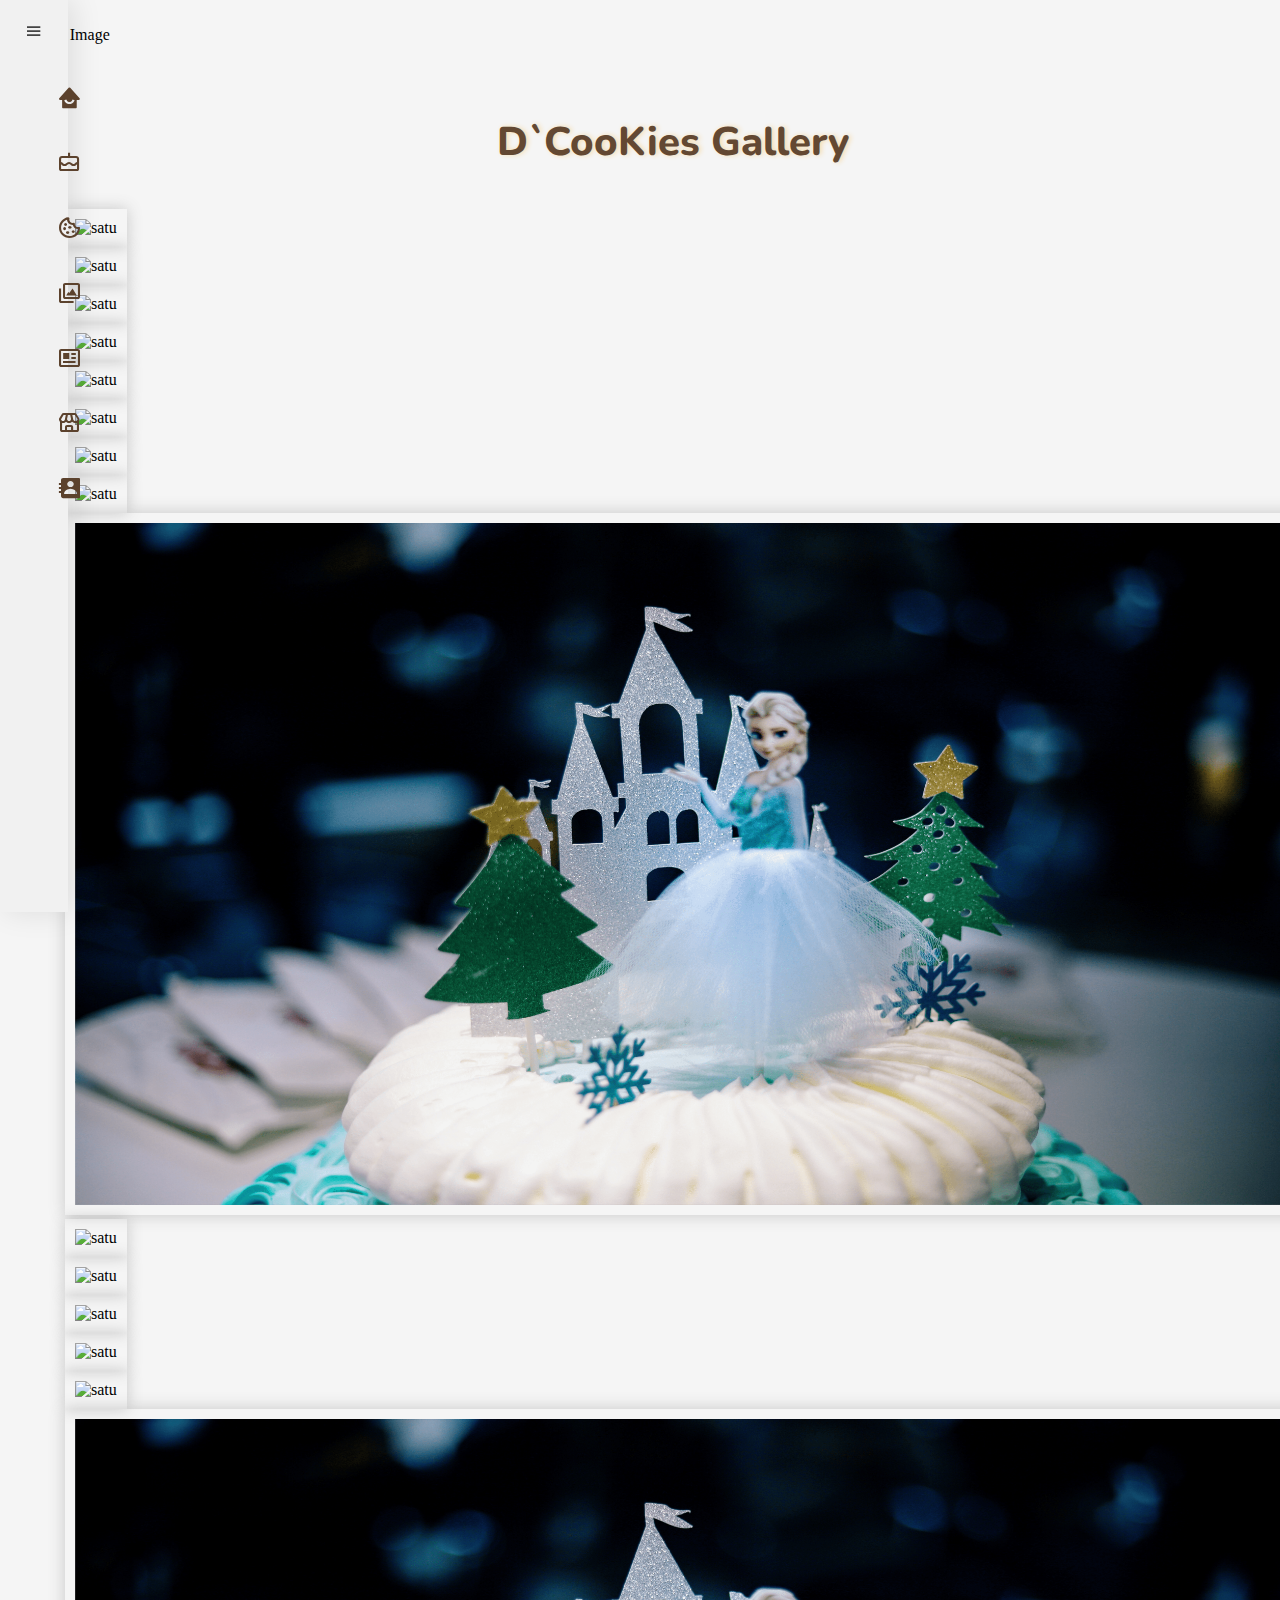
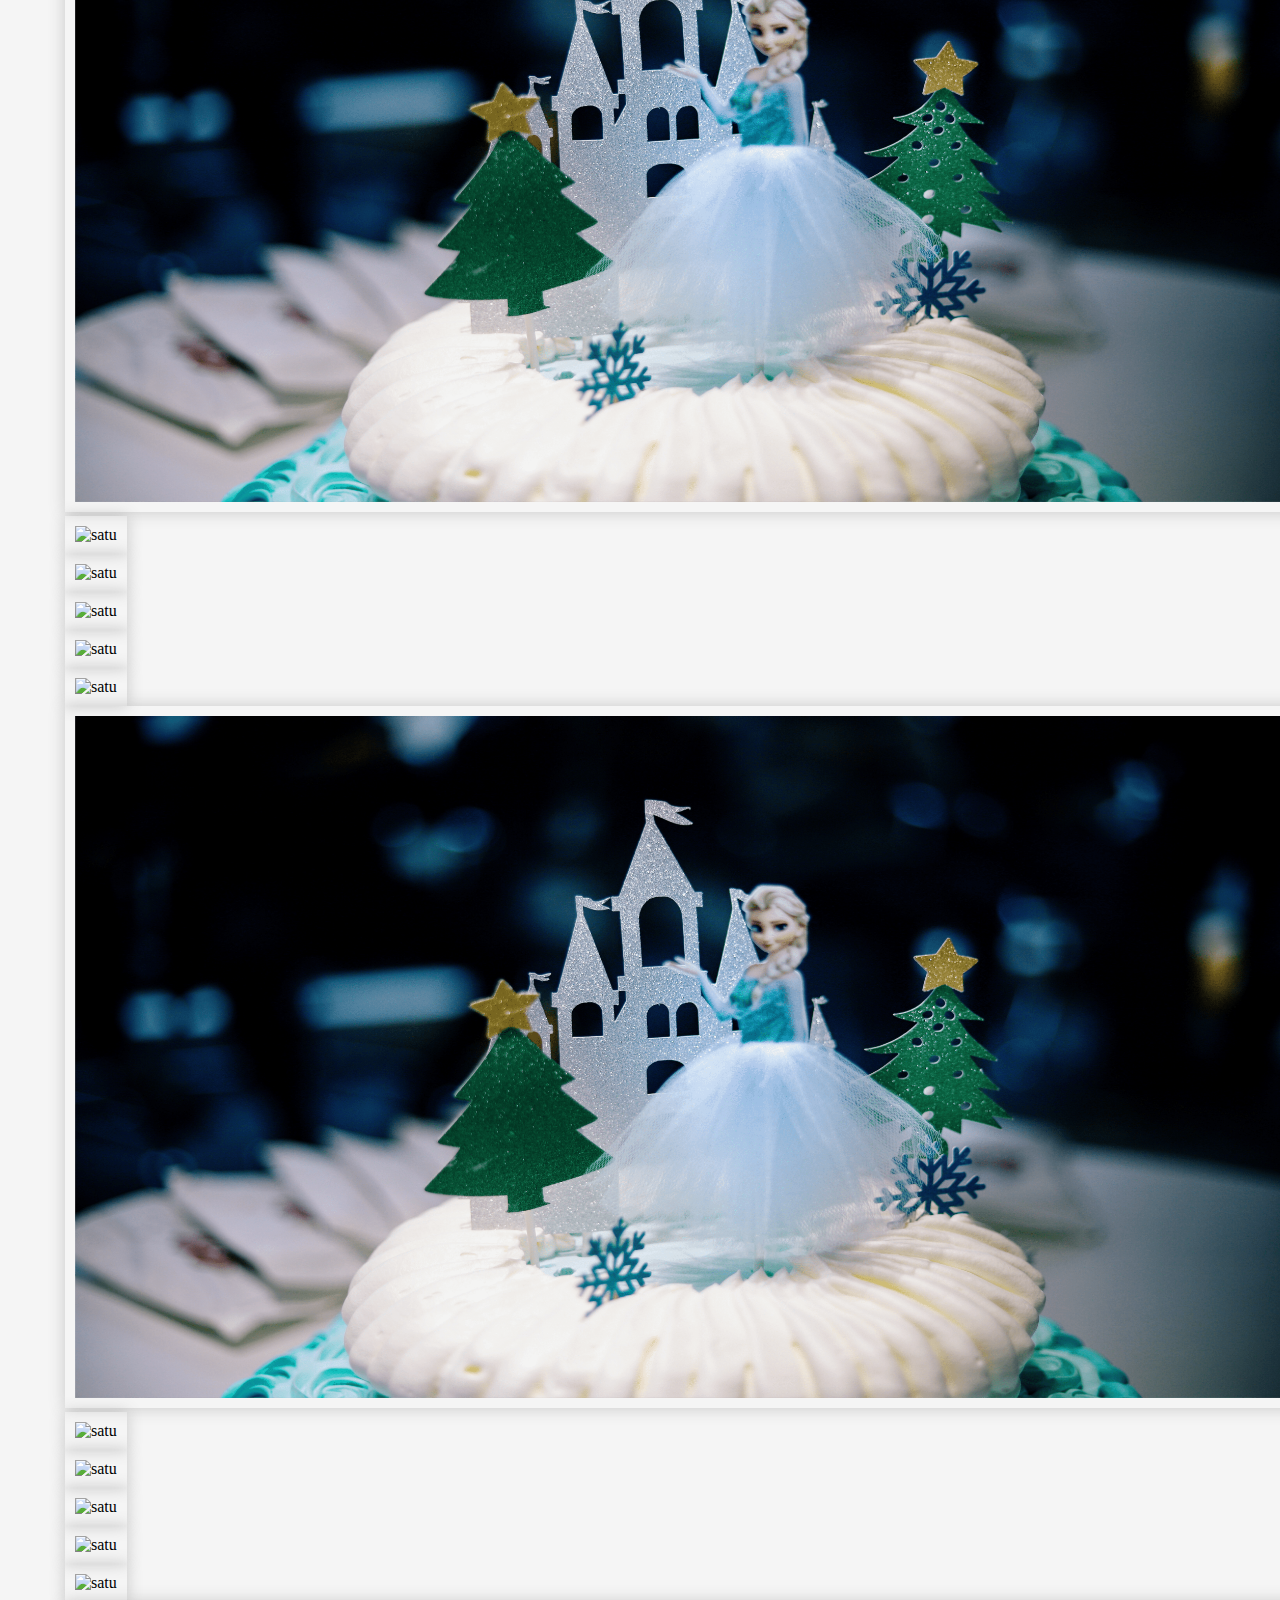
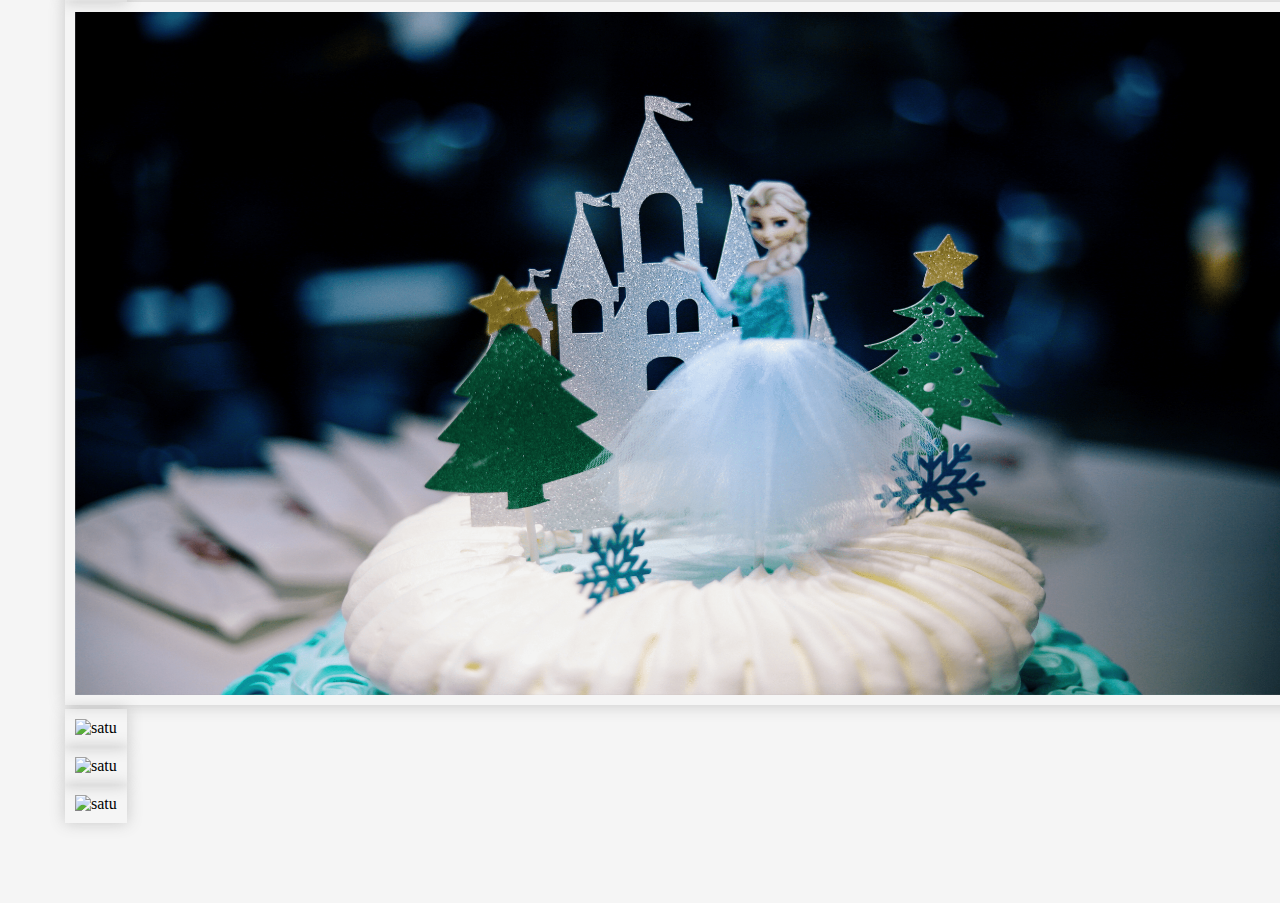
==== page/gallery.html @ 0aa6cbda "Add files via upload" ====
<!DOCTYPE html>
<html lang="en">
  <head>
    <!-- Required meta tags -->
    <meta charset="utf-8" />
    <meta name="viewport" content="width=device-width, initial-scale=1" />

    <link href="https://unpkg.com/boxicons@2.0.9/css/boxicons.min.css" rel="stylesheet" />
    <link href="https://cdn.jsdelivr.net/npm/bootstrap@5.0.2/dist/css/bootstrap.min.css" rel="stylesheet" integrity="sha384-EVSTQN3/azprG1Anm3QDgpJLIm9Nao0Yz1ztcQTwFspd3yD65VohhpuuCOmLASjC" crossorigin="anonymous" />
    <link rel="stylesheet" href="../style.css" />
    <!-- fonts -->
    <link rel="preconnect" href="https://fonts.googleapis.com" />
    <link rel="preconnect" href="https://fonts.gstatic.com" crossorigin />
    <link href="https://fonts.googleapis.com/css2?family=Nunito:wght@300;400;600;700;800;900&display=swap" rel="stylesheet" />
    <link rel="preconnect" href="https://fonts.googleapis.com" />
    <link rel="preconnect" href="https://fonts.gstatic.com" crossorigin />
    <link href="https://fonts.googleapis.com/css2?family=Ephesis&display=swap" rel="stylesheet" />

    <title>D`CooKies Gallery</title>
  </head>
  <body>
    <!-- navbar side -->
    <div class="sidebar">
      <div class="logo_content">
        <div class="logo">
          <div class="logo_name">D`C<span>oo</span>Kies</div>
        </div>
        <i class="bx bx-menu bx-flashing" id="btn"></i>
      </div>

      <ul class="nav">
        <li>
          <a href="/index.html">
            <i class="bx bxs-home-smile"></i>
            <span class="link_name">Home</span>
          </a>
          <span class="tooltip">Home</span>
        </li>
        <li>
          <a href="/index.html#cake">
            <i class="bx bx-cake"></i>
            <span class="link_name">Cake</span>
          </a>
          <span class="tooltip">Cake</span>
        </li>
        <li>
          <a href="/index.html#cookies">
            <i class="bx bx-cookie"></i>
            <span class="link_name">CooKies</span>
          </a>
          <span class="tooltip">CooKies</span>
        </li>

        <li>
          <a href="#">
            <i class="bx bx-images"></i>
            <span class="link_name">Gallery</span>
          </a>
          <span class="tooltip">Gallery</span>
        </li>
        <li>
          <a href="/blogs/blogs.html">
            <i class="bx bx-news"></i>
            <span class="link_name">Blogs</span>
          </a>
          <span class="tooltip">Blogs</span>
        </li>
        <li>
          <a href="/index.html#about">
            <i class="bx bx-store"></i>
            <span class="link_name">About</span>
          </a>
          <span class="tooltip">About</span>
        </li>
        <li>
          <a href="/index.html#contact">
            <i class="bx bxs-contact"></i>
            <span class="link_name">Contact</span>
          </a>
          <span class="tooltip">Contact</span>
        </li>
      </ul>
      <div class="profile">
        <img src="../img/gambar.png" class="img-thumbnail-circle" alt="profile" />
        <p>D'CooKies Manager</p>
      </div>
      <div class="sosial_media">
        <a href="#"><i class="bx bxl-facebook bx-tada"></i></a>
        <a href="#"><i class="bx bxl-instagram-alt bx-spin"></i></a>
        <a href="#"><i class="bx bxl-twitter bx-tada"></i></a>
      </div>
    </div>
    <!-- akhir navside -->

    <div class="home_content">
      <section class="portfolio min-vh-10" id="portfolio">
        <div class="container gallery">
          <h1>D`CooKies Gallery</h1>
          <div class="row">
            <div class="col">
              <h2></h2>
            </div>
          </div>
          <div class="row gy-4 row-cols-2 row-cols-sm-4 row-cols-lg-4">
            <div class="col">
              <img src="../img/1.png" alt="satu" class="portfolio-item" data-aos="fade-up" data-aos-duration="3000" />
            </div>
            <div class="col">
              <img src="../img/2.png" alt="satu" class="portfolio-item" data-aos="fade-up" data-aos-duration="3000" />
            </div>
            <div class="col">
              <img src="../img/3.png" alt="satu" class="portfolio-item" data-aos="fade-up" data-aos-duration="3000" />
            </div>
            <div class="col">
              <img src="../img/4.png" alt="satu" class="portfolio-item" data-aos="fade-up" data-aos-duration="3000" />
            </div>
            <div class="col">
              <img src="../img/5.png" alt="satu" class="portfolio-item" data-aos="fade-up" data-aos-duration="3000" />
            </div>
            <div class="col">
              <img src="../img/11.png" alt="satu" class="portfolio-item" data-aos="fade-up" data-aos-duration="3000" />
            </div>
            <div class="col">
              <img src="../img/7.png" alt="satu" class="portfolio-item" data-aos="fade-up" data-aos-duration="3000" />
            </div>
            <div class="col">
              <img src="../img/8.png" alt="satu" class="portfolio-item" data-aos="fade-up" data-aos-duration="3000" />
            </div>
            <div class="col">
              <img src="../img/9.png" alt="satu" class="portfolio-item" data-aos="fade-up" data-aos-duration="3000" />
            </div>
            <div class="col">
              <img src="../img/10.png" alt="satu" class="portfolio-item" data-aos="fade-up" data-aos-duration="3000" />
            </div>
            <div class="col">
              <img src="../img/2.png" alt="satu" class="portfolio-item" data-aos="fade-up" data-aos-duration="3000" />
            </div>
            <div class="col">
              <img src="../img/13.png" alt="satu" class="portfolio-item" data-aos="fade-up" data-aos-duration="3000" />
            </div>
            <div class="col">
              <img src="../img/7.png" alt="satu" class="portfolio-item" data-aos="fade-up" data-aos-duration="3000" />
            </div>
            <div class="col">
              <img src="../img/8.png" alt="satu" class="portfolio-item" data-aos="fade-up" data-aos-duration="3000" />
            </div>
            <div class="col">
              <img src="../img/9.png" alt="satu" class="portfolio-item" data-aos="fade-up" data-aos-duration="3000" />
            </div>
            <div class="col">
              <img src="../img/10.png" alt="satu" class="portfolio-item" data-aos="fade-up" data-aos-duration="3000" />
            </div>
            <div class="col">
              <img src="../img/2.png" alt="satu" class="portfolio-item" data-aos="fade-up" data-aos-duration="3000" />
            </div>
            <div class="col">
              <img src="../img/13.png" alt="satu" class="portfolio-item" data-aos="fade-up" data-aos-duration="3000" />
            </div>
            <div class="col">
              <img src="../img/7.png" alt="satu" class="portfolio-item" data-aos="fade-up" data-aos-duration="3000" />
            </div>
            <div class="col">
              <img src="../img/8.png" alt="satu" class="portfolio-item" data-aos="fade-up" data-aos-duration="3000" />
            </div>
            <div class="col">
              <img src="../img/9.png" alt="satu" class="portfolio-item" data-aos="fade-up" data-aos-duration="3000" />
            </div>
            <div class="col">
              <img src="../img/10.png" alt="satu" class="portfolio-item" data-aos="fade-up" data-aos-duration="3000" />
            </div>
            <div class="col">
              <img src="../img/2.png" alt="satu" class="portfolio-item" data-aos="fade-up" data-aos-duration="3000" />
            </div>
            <div class="col">
              <img src="../img/13.png" alt="satu" class="portfolio-item" data-aos="fade-up" data-aos-duration="3000" />
            </div>
            <div class="col">
              <img src="../img/7.png" alt="satu" class="portfolio-item" data-aos="fade-up" data-aos-duration="3000" />
            </div>
            <div class="col">
              <img src="../img/8.png" alt="satu" class="portfolio-item" data-aos="fade-up" data-aos-duration="3000" />
            </div>
            <div class="col">
              <img src="../img/9.png" alt="satu" class="portfolio-item" data-aos="fade-up" data-aos-duration="3000" />
            </div>
            <div class="col">
              <img src="../img/10.png" alt="satu" class="portfolio-item" data-aos="fade-up" data-aos-duration="3000" />
            </div>
            <div class="col">
              <img src="../img/2.png" alt="satu" class="portfolio-item" data-aos="fade-up" data-aos-duration="3000" />
            </div>
            <div class="col">
              <img src="../img/13.png" alt="satu" class="portfolio-item" data-aos="fade-up" data-aos-duration="3000" />
            </div>
          </div>
        </div>
      </section>
      <!-- Akhir Portfolio -->
    </div>

    <!-- Portfolio modal-popup -->
    <div class="modal fade" id="gallery-popup" tabindex="-1" aria-labelledby="exampleModalLabel" aria-hidden="true">
      <div class="modal-dialog modal-dialog-centered modal-lg">
        <div class="modal-content">
          <div class="modal-header">
            <!-- <h5 class="modal-title" id="exampleModalLabel">Modal title</h5> -->
            <button type="button" class="btn-close" data-bs-dismiss="modal" aria-label="Close"></button>
          </div>
          <div class="modal-body">
            <img src="img/1.png" class="modal-img" alt="Modal Image" />
          </div>
        </div>
      </div>
    </div>
    <!-- Akhir modal-popup -->

    <!-- script navside -->
    <script>
      let btn = document.querySelector('#btn');
      let sidebar = document.querySelector('.sidebar');
      let srcBtn = document.querySelector('.bx-search-alt');

      btn.onclick = function () {
        sidebar.classList.toggle('active');
      };
      srcBtn.onclick = function () {
        sidebar.classList.toggle('active');
      };
    </script>

    <script type="text/javascript">
      document.addEventListener('click', function (e) {
        if (e.target.classList.contains('portfolio-item')) {
          const src = e.target.getAttribute('src');
          document.querySelector('.modal-img').src = src;
          const myModal = new bootstrap.Modal(document.getElementById('gallery-popup'));
          myModal.show();
        }
      });
    </script>
    <script>
      function openTab(tabName) {
        var i, x;
        x = document.getElementsByClassName('containerTab');
        for (i = 0; i < x.length; i++) {
          x[i].style.display = 'none';
        }
        document.getElementById(tabName).style.display = 'block';
      }
    </script>

    <script src="../jquery-3.6.0.min.js"></script>
    <script src="../script.js"></script>
    <!-- End Script navside -->
    <!-- Option 1: Bootstrap Bundle with Popper -->
    <script src="https://cdn.jsdelivr.net/npm/bootstrap@5.1.1/dist/js/bootstrap.bundle.min.js" integrity="sha384-/bQdsTh/da6pkI1MST/rWKFNjaCP5gBSY4sEBT38Q/9RBh9AH40zEOg7Hlq2THRZ" crossorigin="anonymous"></script>
    <!-- slideshow -->
  </body>
</html>
---- style.css ----
body {
  background-color: rgb(245, 245, 245);
}

.sidebar {
  position: fixed;
  top: 0;
  left: 0;
  width: 60px;
  background: rgb(241, 241, 241);
  padding: 6px 4px;
  height: 100%;
  box-shadow: 5px 0 30px rgba(0, 0, 0, 0.1);
  transition: all 0.6s ease;
  z-index: 99;
}
.sidebar.active {
  width: 250px;
  transition: all 0.6s ease;
}

.sidebar .logo_content .logo {
  display: flex;
  color: #f6e8b1;
  text-shadow: tan 1px 0 3px;
  height: 50px;
  width: 100%;
  font-size: 30px;
  margin-left: 0;
  align-items: center;
  pointer-events: none;
  opacity: 0;
}
.sidebar.active .logo_content .logo {
  opacity: 1;
  transition: all 1s ease;
}
.sidebar .logo_content .logo .logo_name {
  font-size: 29px;
  font-weight: 800;
  margin: 0;
  transition: all 2s ease;
}
.sidebar .logo_name {
  padding-left: 25px;
  transition: all 2s ease;
}
.logo_name span {
  color: #634832;
}

.sidebar #btn {
  position: absolute;
  color: rgb(68, 68, 68);
  left: 50%;
  top: 6px;
  font-size: 20px;
  height: 50px;
  width: 50px;
  text-align: center;
  line-height: 50px;
  transform: translate(-50%);
  cursor: pointer;
}
#btn:hover {
  color: #634832;
}
.sidebar.active #btn {
  left: 87%;
}

.sidebar i {
  height: 50px;
  min-width: 50px;
  border-radius: 12px;
  line-height: 53px;
  text-align: center;
  font-size: 25px;
}

.sidebar ul li {
  position: relative;
  height: 50px;
  width: 100%;
  margin: 0;
  list-style: none;
  line-height: 5px;
  margin-top: 15px;
}
.sidebar ul li a {
  color: #5c422d;
  display: flex;
  text-decoration: none;
  align-items: center;
  border-radius: 10px;
  font-size: 14px;
  white-space: nowrap;
  font-family: 'Nunito', sans-serif;
  text-align: center;
}
.sidebar ul li a:hover {
  color: #f6e8b1;
  background: #5c422d;
}

.sidebar .link_name {
  opacity: 0;
  pointer-events: none;
  transition: all 0.3s ease;
}
.sidebar.active .link_name {
  opacity: 1;
  pointer-events: auto;
  transition: all 1s ease;
}
.sidebar ul li .tooltip {
  position: absolute;
  font-family: 'Nunito', sans-serif;
  font-weight: bold;
  left: 131px;
  top: 0;
  transform: translate(-46%, -50%);
  border-radius: 10px;
  height: 35px;
  width: 162px;
  background: #f6edcf;
  line-height: 35px;
  text-align: center;
  font-size: 13px;
  display: block;
  color: rgb(58, 58, 58);
  box-shadow: 0 5px 10px rgba(0, 0, 0, 0.2);
  pointer-events: none;
  opacity: 0;
  transition: all 0.8s ease;
  text-shadow: 0px 0px 15px rgba(82, 82, 82, 0.144);
}
.sidebar.active ul li .tooltip {
  display: none;
  transition: all 0.8s ease;
}
.sidebar ul li:hover .tooltip {
  opacity: 1;
  top: 50%;
}
.home_content {
  position: absolute;
  height: 100%;
  width: calc(100% = 100%);
  left: 65px;
  transition: all 0.2s ease;
}

.sidebar.active ~ .home_content {
  left: 300px;
  opacity: 0;
  transition: all 0.3s ease;
}

.sosial_media i {
  align-items: center;
  opacity: 0;
  font-size: 30px;
  margin-left: 15px;
  margin-top: 10px;
}
.sidebar.active .sosial_media i {
  opacity: 1;
  transition: all 3s ease;
}
.sosial_media .bxl-instagram-alt {
  color: rgb(240, 25, 107);
}
.sosial_media .bxl-twitter {
  color: rgb(56, 195, 250);
}

.sidebar.active .profile {
  opacity: 1;
  transition: all 4s ease;
}
.profile {
  opacity: 0;
}

.profile img {
  width: 100px;
  height: 100px;
  margin-top: 20px;

  opacity: 0.9;
  position: relative;
  border: none;
  outline: none;
  border-radius: 50%;
  margin-left: 57px;
}
.profile p {
  font-size: 12px;
  font-family: 'Nunito', sans-serif;
  font-weight: bold;
  color: #959595;
  margin-left: 28px;
  margin-top: 25px;
  letter-spacing: 0.9mm;
}
/* akhir navside */
.page-info {
  text-align: center;
  margin: 15px;
}

.birth img {
  border: #f1bc59 3px solid;
  box-sizing: border-box;
  border-style: inset;
}
.weding img {
  border: #f1bc59 3px solid;
  box-sizing: border-box;
  border-style: inset;
}
.pg {
  margin-top: 10px;
  font-size: 14px;
}
.ig {
  margin-top: 20px;
  font-size: 14px;
}
.po {
  margin-top: 10px;
  font-size: 14px;
}
.page-info img {
  border: #f1bc59 2px solid;
  border-style: inset;
}

.images {
  background-image: url(img/2.png);
  width: 100%;
  height: 400px;
  background-size: cover;
  clip-path: inset(0 0 80px 0);
}

.text {
  background-color: #f6e8b1;
  color: black;
  font-size: 10vw;
  font-weight: bold;
  margin: 0 auto;
  padding: 3px;
  width: 50%;
  position: relative;
  text-align: center;

  top: 50%;
  left: 30%;
  transform: translate(-50%, -50%);
  mix-blend-mode: overlay;
  border-radius: 10px;
}

/* home content */

.container_judul {
  background-color: #f5efd6;
  position: fixed;
  width: 100%;
  height: 58px;
  mix-blend-mode: multiply;
}

.images h1 {
  font-size: 25px;
  font-weight: 800;
  color: #634832;
  text-shadow: rgb(245, 220, 174) 2px 0 5px;
  padding: 5px;
  text-align: center;
}

/* portfolio */
.portfolio img {
  transition: 0.5s ease-in-out;
}
.portfolio img:hover {
  filter: brightness(80%);
}

.portfolio {
  padding: 80px 0;
}
img {
  max-width: 100%;
}
.portfolio img {
  background-color: wh;
  padding: 10px;
  width: 100%;
  box-shadow: 0px 0px 15px rgba(92, 92, 92, 0.3);
  cursor: pointer;
}
#gallery-popup .modal-img {
  width: 100%;
}
.gallery h1 {
  text-align: center;
  font-family: 'Nunito', sans-serif;
  font-weight: 800;
  font-size: 30px;
  color: #634832;
  text-shadow: rgb(245, 220, 174) 2px 0 5px;
  margin-bottom: 40px;
}
/* akhir portfolio */

.isi {
  font-family: 'Nunito', sans-serif;
  padding: 5px;
  color: #c5a832;
  font-size: 14px;
  margin-top: 10px;
}
.isi h3 {
  margin-top: 20px;
  font-size: 20px;
  font-weight: 800;
  color: #634832;
  text-shadow: rgb(245, 220, 174) 2px 0 5px;
  padding: 5px;
}

.sub {
  margin-top: 50px;
  font-size: 30px;
  font-weight: 800;
  color: #634832;
  text-shadow: rgb(245, 220, 174) 2px 0 5px;
  padding: 5px;
}
.sub2 {
  font-family: 'Nunito', sans-serif;
  padding: 5px;
  color: #e6cb60;
  font-size: 14px;
}

.col p {
  text-align: justify;
  font-family: 'Nunito', sans-serifs;
  font-size: 14px;
  color: #835f43;
  line-height: 25px;
}

.paralax {
  background-image: url(img/cookies.png);
  background-repeat: no-repeat;
  background-attachment: fixed;
  background-position: center;
  background-size: contain;
  height: 150px;
  opacity: 0.6;
  align-items: center;
}
.conten p {
  text-align: justify;
  margin: 15px;
}
.conten h1 {
  text-align: center;
  font-family: 'Nunito', sans-serif;
  font-weight: 800;
  font-size: 30px;
  color: #634832;
  text-shadow: rgb(245, 220, 174) 2px 0 5px;
}
.button1 {
  border: #ffffff 3px solid;
  color: #5a2d0b;
  padding: 10px 20px;
  text-align: center;
  text-decoration: none;
  display: inline-block;
  margin: 4px 2px;
  cursor: pointer;
  border-radius: 16px;

  font-family: 'Nunito', sans-serif;
  transform: translate(113%);
  margin-top: 50px;
  font-weight: 800;
  font-size: 12px;
  box-shadow: rgba(71, 71, 71, 0.315) 1px 1px 8px;
  margin-bottom: 50px;
}
.button1:hover {
  background-color: rgb(247, 229, 181);
}

.about h1 {
  margin-top: 20px;
  font-size: 30px;
  font-weight: 800;
  color: #634832;
  text-shadow: rgb(245, 220, 174) 2px 0 5px;
  padding: 5px;
  text-align: center;
  font-family: 'Nunito', sans-serif;
}
.about p {
  text-align: justify;
  font-size: 14px;
  text-align: justify;
  font-family: 'Nunito', sans-serifs;

  color: #835f43;
  line-height: 25px;
}
#map iframe {
  width: 90%;
  height: 250px;
  align-items: center;
  margin-top: 20px;
  box-shadow: rgba(71, 71, 71, 0.315) 1px 1px 8px;
}
.contact {
  margin-top: 180px;
  text-align: center;
  padding: 5px;
}
.contact h1 {
  font-size: 30px;
  font-weight: 800;
  color: #634832;
  text-shadow: rgb(245, 220, 174) 2px 0 5px;
  padding: 5px;
  text-align: center;
  font-family: 'Nunito', sans-serif;
}
address {
  margin-top: 50px;
}
.contact i {
  font-size: 25px;
  margin-bottom: 10px;
}
.contact2 i {
  color: #494949;
}

/* Style inputs with type="text", select elements and textareas */
input[type='text'],
select,
textarea {
  width: 100%; /* Full width */
  padding: 12px; /* Some padding */
  border: 0px solid #ccc; /* Gray border */
  border-radius: 3px; /* Rounded borders */
  box-sizing: border-box; /* Make sure that padding and width stays in place */
  margin-top: 6px; /* Add a top margin */
  margin-bottom: 16px; /* Bottom margin */
  resize: vertical; /* Allow the user to vertically resize the textarea (not horizontally) */
  box-shadow: rgba(71, 71, 71, 0.315) 1px 1px 8px;
}

/* Style the submit button with a specific background color etc */
input[type='submit'] {
  border: #ffffff 3px solid;
  color: #5a2d0b;
  padding: 10px 20px;
  background-color: #ebebeb;
  margin: 4px 2px;
  cursor: pointer;
  border-radius: 16px;

  font-family: 'Nunito', sans-serif;

  font-weight: 800;
  font-size: 14px;
  box-shadow: rgba(71, 71, 71, 0.315) 1px 1px 8px;
  margin-bottom: 50px;
  cursor: pointer;
}

/* When moving the mouse over the submit button, add a darker green color */
input[type='submit']:hover {
  background-color: rgb(247, 229, 181);
}

/* Add a background color and some padding around the form */
.contact-form {
  border-radius: 2px;
  padding: 50px;
  background-image: url(img/Camden\ Wave\ Wallpaper\ Cream\,\ Gold.jpg);
  background-size: cover;
}
.contact h1 {
  font-size: 30px;
  font-weight: 800;
  color: #634832;
  text-shadow: rgb(245, 220, 174) 2px 0 5px;
  padding: 5px;
  text-align: center;
  font-family: 'Nunito', sans-serif;
}

.button {
  text-align: center;
  margin-top: 20px;
}
.footer {
  text-align: center;
  width: 100%;
  height: 30px;
  background-color: #5a4432;
  color: whitesmoke;
  font-family: 'Nunito', sans-serif;
  padding: 3px;
  font-size: 14px;
}
.sub-footer {
  width: 100%;
  background-color: #f5f5f5;
  text-align: center;
  font-size: 14px;
  color: #c5a832;
  padding: 25px;
  font-family: 'Nunito', sans-serif;
}
.sub-footer a {
  text-decoration: none;
  color: #c5a832;
  font-family: 'Nunito', sans-serif;
  font-size: 12px;
}
.sub-footer a:hover {
  color: #692c04e1;
}
/* scrollTop */
#myBtn {
  display: none;
  position: fixed;
  bottom: 10px;
  float: right;
  right: 2px;
  z-index: 99;
  border: none;
  outline: none;

  color: #5a4432;
  cursor: pointer;
  padding: 10px;
  border-radius: 5px;
  font-size: 18px;
}
#myBtn:hover {
  color: #5a2d0b;
}

/* Dekstop Version */
@media (min-width: 992px) {
  .gallery h1 {
    font-size: 40px;
  }
  .contact h1 {
    font-size: 40px;
    font-weight: 800;
    color: #634832;
    text-shadow: rgb(245, 220, 174) 2px 0 5px;
    padding: 5px;
    text-align: center;
    font-family: 'Nunito', sans-serif;
  }
  .contact2 h3 {
    font-size: 30px;
    font-weight: 800;
    color: #634832;
    text-shadow: rgb(245, 220, 174) 2px 0 5px;
    padding: 5px;
  }
  .contact2 p {
    font-size: 16px;
    text-align: center;
    font-family: 'Nunito', sans-serifs;
    color: #835f43;
    line-height: 25px;
  }

  .button1 {
    transform: translate(369%);
    font-size: 14px;
  }
  .about img {
    width: 300px;
    height: 450px;
    float: left;
    clip-path: polygon(25% 0%, 100% 0, 68% 100%, 0% 100%);
    shape-outside: polygon(25% 0%, 100% 0, 68% 100%, 0% 100%);
    margin: 5px;
  }
  .about h1 {
    font-size: 40px;
    font-weight: 800;
    color: #634832;
    text-shadow: rgb(245, 220, 174) 2px 0 5px;
    text-align: center;
    margin-bottom: 30px;
    margin-top: 50px;
    font-family: 'Nunito', sans-serif;
  }
  .about p {
    text-align: justify;
    font-size: 16px;
    text-align: justify;
    font-family: 'Nunito', sans-serifs;

    color: #835f43;
    line-height: 25px;
  }
  .home_content {
    position: absolute;
    height: 100%;
    width: calc(100% = 100%);
    left: 65px;
    transition: all 1s ease;
  }

  .sidebar.active ~ .home_content {
    left: 300px;
    opacity: 0;
    transition: all 1s ease;
  }

  .img1 {
    margin-top: 60px;
  }
  .img2 {
    margin-top: 30px;
  }

  .pg {
    margin-top: 55px;
    font-size: 16px;
  }
  .ig {
    margin-top: 45px;
    font-size: 16px;
  }
  .po {
    margin-top: 35px;
    font-size: 16px;
  }

  .container_judul {
    background-color: #f5efd6;
    position: fixed;
    width: 100%;
    height: 100px;
  }
  .images h1 {
    font-size: 60px;
    font-weight: 800;
    color: #634832;
    text-shadow: rgb(245, 220, 174) 2px 0 5px;
  }

  .images {
    background-image: url(img/2.png);
    width: 100%;
    height: 750px;
    background-size: cover;
  }

  .text {
    background-color: #f5efd6;
    color: black;
    font-size: 10vw;
    font-weight: bold;
    margin: 0 auto;
    padding: 3px;
    width: 50%;
    text-align: center;
    position: absolute;
    top: 50%;
    left: 50%;
    transform: translate(-50%, -50%);
    mix-blend-mode: overlay;
  }

  .profile img {
    margin-top: 85px;
  }
  .sidebar.active ~ .home_content {
    left: 300px;
    opacity: 1;
  }

  .judul {
    font-size: 60px;
  }
  .column p {
    font-size: 16px;
  }
  .column2 p {
    font-size: 16px;
  }
  .flip-box {
    background-color: transparent;
    width: 630px;
    height: 200px;

    perspective: 1000px;
    margin-top: 30px;
    display: flex;
    margin-left: 250px;
  }
  .sub {
    margin-top: 50px;
    font-size: 40px;
    font-weight: 800;
    color: #634832;
    text-shadow: rgb(245, 220, 174) 2px 0 5px;
    padding: 5px;
  }
  .sub2 {
    font-family: 'Nunito', sans-serif;
    padding: 5px;
    color: #c5a832;
    font-size: 16px;
  }
  .isi {
    font-family: 'Nunito', sans-serif;
    padding: 5px;
    color: #c5a832;
    font-size: 16px;
  }
  .isi h3 {
    font-size: 30px;
    font-weight: 800;
    color: #634832;
    text-shadow: rgb(245, 220, 174) 2px 0 5px;
    padding: 5px;
  }
  .paralax {
    background-image: url(img/cookies.png);
    background-repeat: no-repeat;
    background-attachment: fixed;
    background-position: center;
    background-size: contain;
    height: 300px;
  }
  .conten h1 {
    font-size: 40px;
    font-weight: 800;
    color: #634832;
    text-shadow: rgb(245, 220, 174) 2px 0 5px;
    margin-top: 50px;
  }
}
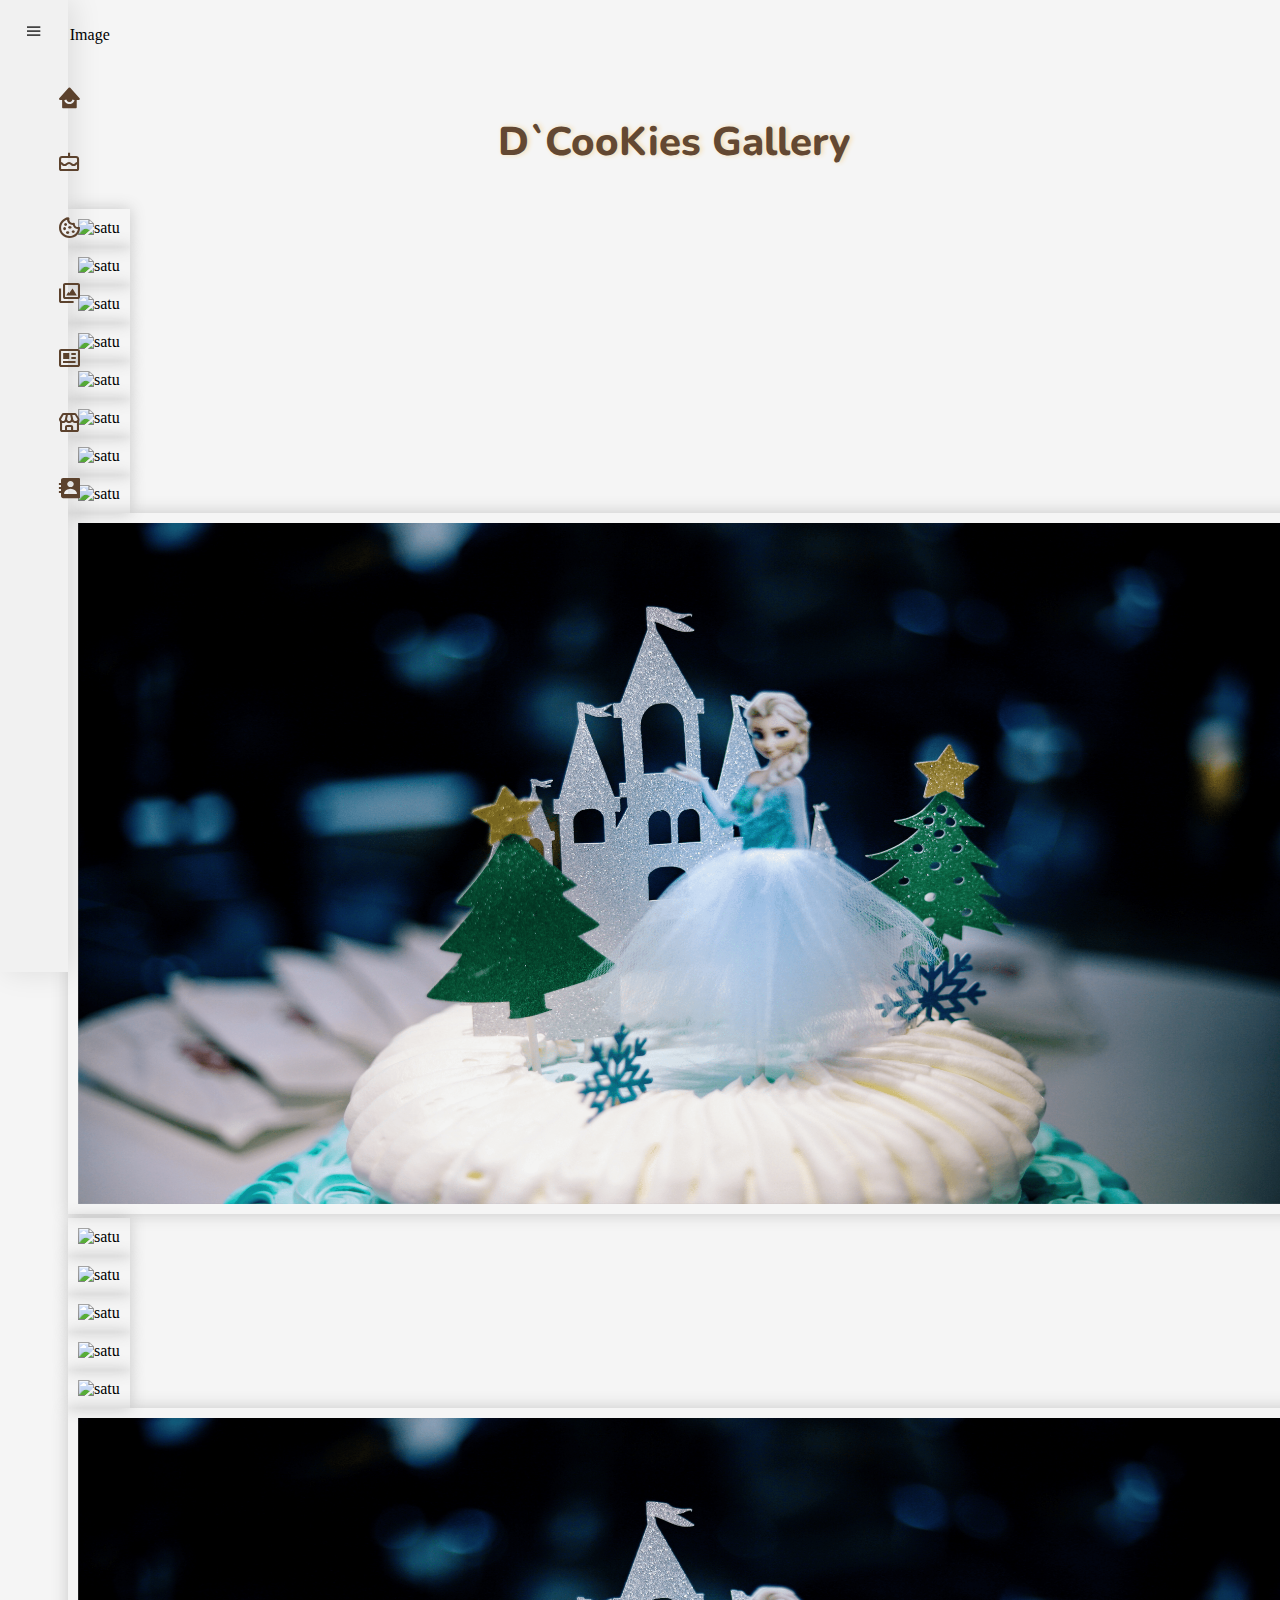
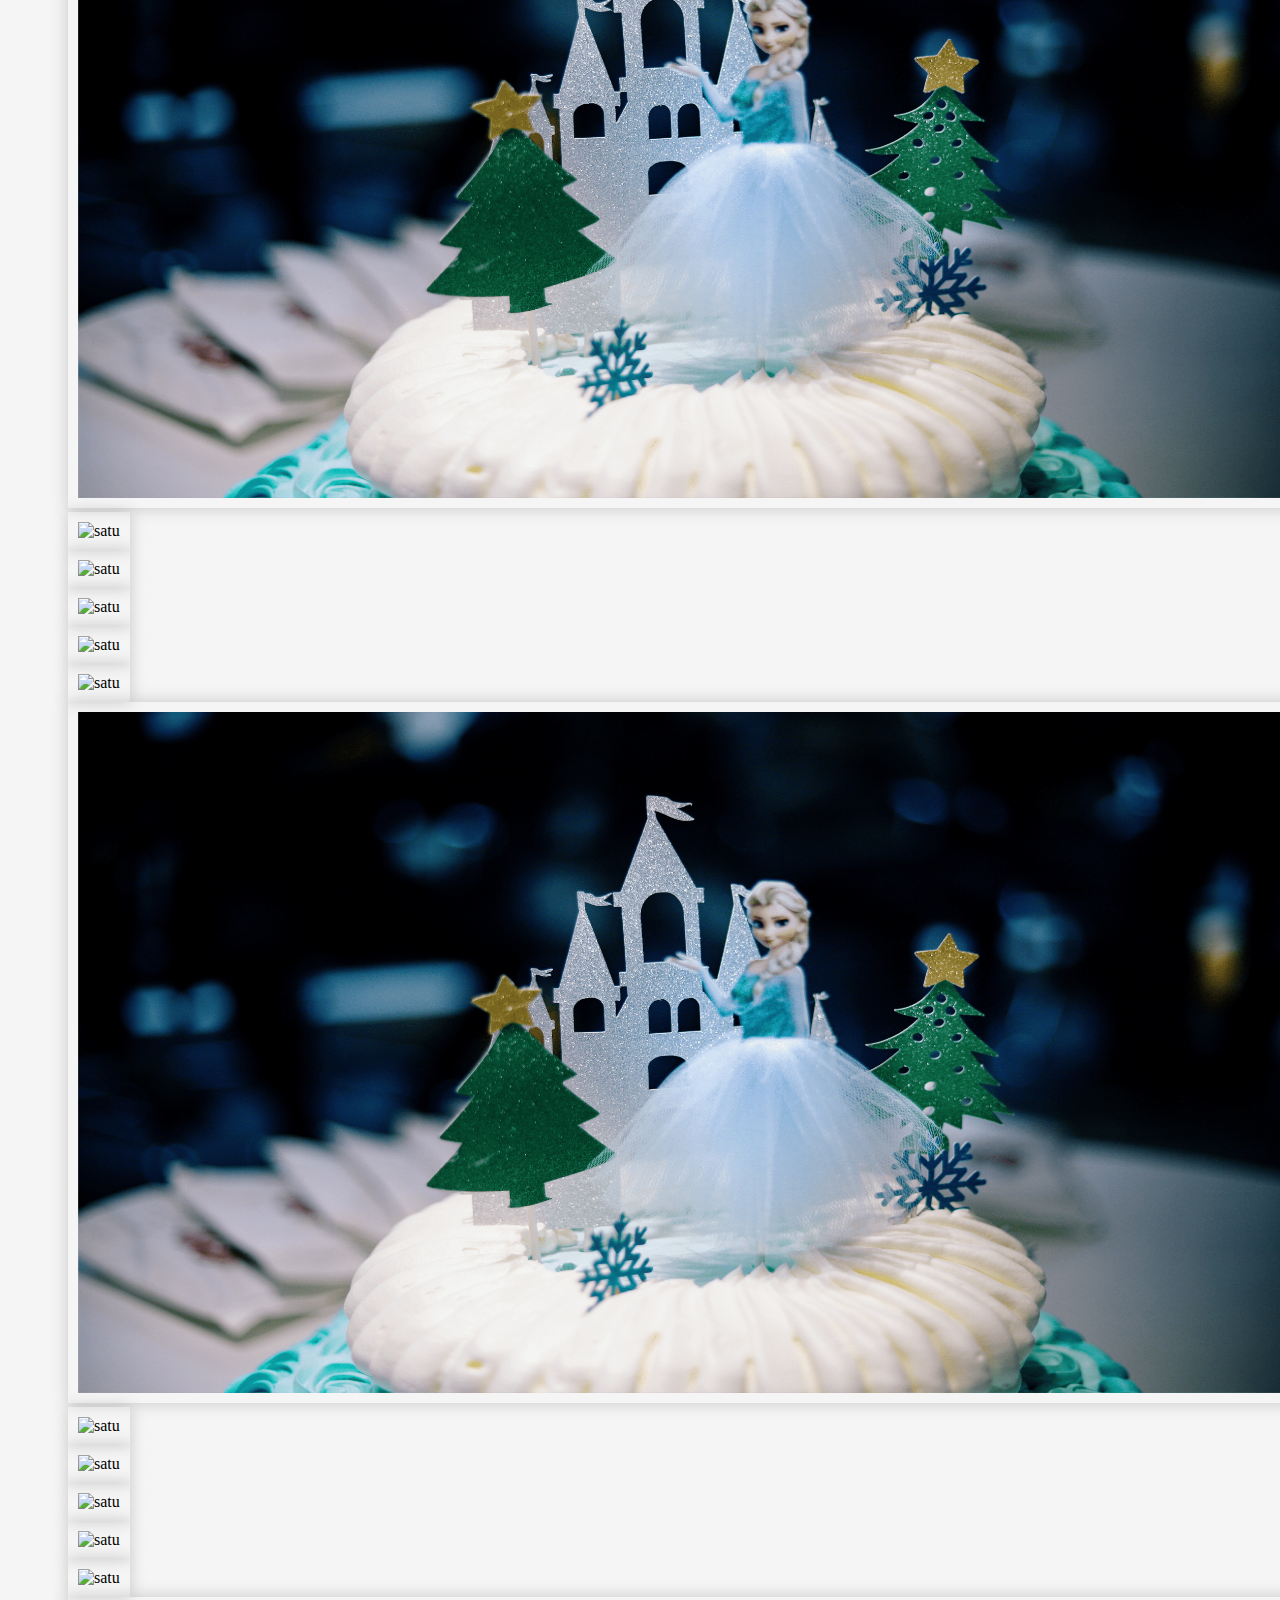
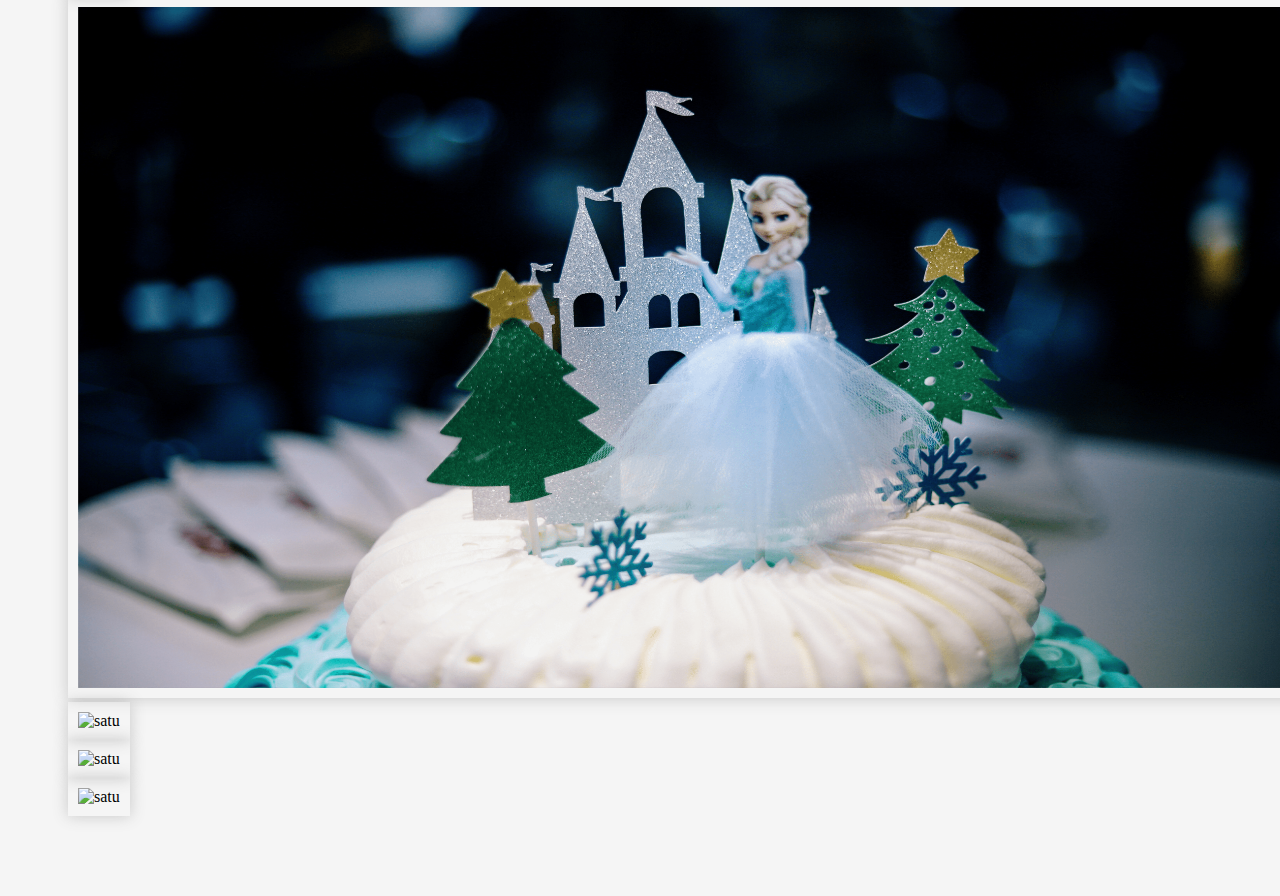
==== commit 3099b243: "Update gallery.html" ====
--- a/page/gallery.html
+++ b/page/gallery.html
@@ -30,21 +30,21 @@
 
       <ul class="nav">
         <li>
-          <a href="/index.html">
+          <a href="../index.html">
             <i class="bx bxs-home-smile"></i>
             <span class="link_name">Home</span>
           </a>
           <span class="tooltip">Home</span>
         </li>
         <li>
-          <a href="/index.html#cake">
+          <a href="../index.html#cake">
             <i class="bx bx-cake"></i>
             <span class="link_name">Cake</span>
           </a>
           <span class="tooltip">Cake</span>
         </li>
         <li>
-          <a href="/index.html#cookies">
+          <a href="../index.html#cookies">
             <i class="bx bx-cookie"></i>
             <span class="link_name">CooKies</span>
           </a>
@@ -59,21 +59,21 @@
           <span class="tooltip">Gallery</span>
         </li>
         <li>
-          <a href="/blogs/blogs.html">
+          <a href="../blogs/blogs.html">
             <i class="bx bx-news"></i>
             <span class="link_name">Blogs</span>
           </a>
           <span class="tooltip">Blogs</span>
         </li>
         <li>
-          <a href="/index.html#about">
+          <a href="../index.html#about">
             <i class="bx bx-store"></i>
             <span class="link_name">About</span>
           </a>
           <span class="tooltip">About</span>
         </li>
         <li>
-          <a href="/index.html#contact">
+          <a href="../index.html#contact">
             <i class="bx bxs-contact"></i>
             <span class="link_name">Contact</span>
           </a>
--- a/style.css
+++ b/style.css
@@ -9,14 +9,16 @@
   width: 60px;
   background: rgb(241, 241, 241);
   padding: 6px 4px;
-  height: 100%;
+  min-height: 100vh;
   box-shadow: 5px 0 30px rgba(0, 0, 0, 0.1);
   transition: all 0.6s ease;
   z-index: 99;
 }
 .sidebar.active {
-  width: 250px;
+  min-width: 250px;
   transition: all 0.6s ease;
+
+  min-height: 100vh;
 }
 
 .sidebar .logo_content .logo {
@@ -145,16 +147,18 @@
 }
 .home_content {
   position: absolute;
-  height: 100%;
+  margin: 0 auto;
+
   width: calc(100% = 100%);
-  left: 65px;
-  transition: all 0.2s ease;
+  padding-left: 60px;
+  transition: all 0.8s ease;
 }
 
 .sidebar.active ~ .home_content {
-  left: 300px;
-  opacity: 0;
-  transition: all 0.3s ease;
+  left: 200px;
+  opacity: 1;
+  transition: all 0.8s ease;
+  display: none;
 }
 
 .sosial_media i {
@@ -205,6 +209,31 @@
   letter-spacing: 0.9mm;
 }
 /* akhir navside */
+.carousel-item img {
+  border: 10px solid transparent;
+  padding: 5px;
+  border-image: url(img/11.png) 20 stretch;
+}
+
+.carousel-caption h1 {
+  font-size: 3.2em;
+  font-family: 'Pacifico', cursive;
+
+  text-shadow: 3px 3px 5px #311906;
+  letter-spacing: 10px;
+  margin-bottom: -0.9%;
+  padding: 2px;
+  color: #fff;
+  font-weight: bold;
+}
+.carousel-caption p {
+  font-size: 1.2em;
+  letter-spacing: 5px;
+  background-color: #75441f;
+  border-radius: 1px 50px 1px 50px;
+  color: #f1bc59;
+}
+
 .page-info {
   text-align: center;
   margin: 15px;
@@ -220,33 +249,34 @@
   box-sizing: border-box;
   border-style: inset;
 }
-.pg {
-  margin-top: 10px;
-  font-size: 14px;
-}
-.ig {
-  margin-top: 20px;
-  font-size: 14px;
-}
-.po {
-  margin-top: 10px;
-  font-size: 14px;
-}
+
 .page-info img {
   border: #f1bc59 2px solid;
   border-style: inset;
+  transition: 0.6s ease-in-out;
+}
+.page-info div {
+  overflow: hidden;
+}
+.page-info img:hover {
+  transform: scale(1.4);
+  border: #f1bc59 2px solid;
+}
+.page-info p {
+  color: #835f43;
+  font-size: 1.2em;
 }
 
 .images {
   background-image: url(img/2.png);
   width: 100%;
-  height: 400px;
+  min-height: 400px;
   background-size: cover;
+  background-position: center;
   clip-path: inset(0 0 80px 0);
 }
 
 .text {
-  background-color: #f6e8b1;
   color: black;
   font-size: 10vw;
   font-weight: bold;
@@ -259,28 +289,11 @@
   top: 50%;
   left: 30%;
   transform: translate(-50%, -50%);
-  mix-blend-mode: overlay;
+  mix-blend-mode: multiply;
   border-radius: 10px;
 }
 
 /* home content */
-
-.container_judul {
-  background-color: #f5efd6;
-  position: fixed;
-  width: 100%;
-  height: 58px;
-  mix-blend-mode: multiply;
-}
-
-.images h1 {
-  font-size: 25px;
-  font-weight: 800;
-  color: #634832;
-  text-shadow: rgb(245, 220, 174) 2px 0 5px;
-  padding: 5px;
-  text-align: center;
-}
 
 /* portfolio */
 .portfolio img {
@@ -378,27 +391,20 @@
   color: #634832;
   text-shadow: rgb(245, 220, 174) 2px 0 5px;
 }
-.button1 {
-  border: #ffffff 3px solid;
-  color: #5a2d0b;
-  padding: 10px 20px;
-  text-align: center;
-  text-decoration: none;
-  display: inline-block;
-  margin: 4px 2px;
-  cursor: pointer;
-  border-radius: 16px;
-
-  font-family: 'Nunito', sans-serif;
-  transform: translate(113%);
-  margin-top: 50px;
-  font-weight: 800;
-  font-size: 12px;
-  box-shadow: rgba(71, 71, 71, 0.315) 1px 1px 8px;
-  margin-bottom: 50px;
-}
+
 .button1:hover {
   background-color: rgb(247, 229, 181);
+}
+.about img {
+  width: 300px;
+  height: 450px;
+  float: left;
+  clip-path: polygon(25% 0%, 100% 0, 68% 100%, 0% 100%);
+  shape-outside: polygon(25% 0%, 100% 0, 68% 100%, 0% 100%);
+  margin: 5px;
+}
+.about {
+  padding: 0 4%;
 }
 
 .about h1 {
@@ -452,31 +458,32 @@
   color: #494949;
 }
 
-/* Style inputs with type="text", select elements and textareas */
 input[type='text'],
 select,
 textarea {
-  width: 100%; /* Full width */
-  padding: 12px; /* Some padding */
-  border: 0px solid #ccc; /* Gray border */
-  border-radius: 3px; /* Rounded borders */
-  box-sizing: border-box; /* Make sure that padding and width stays in place */
-  margin-top: 6px; /* Add a top margin */
-  margin-bottom: 16px; /* Bottom margin */
-  resize: vertical; /* Allow the user to vertically resize the textarea (not horizontally) */
+  width: 100%;
+
+  padding: 12px;
+  border: 0px solid #ccc;
+  border-radius: 3px;
+  box-sizing: border-box;
+  margin-top: 6px;
+  margin-bottom: 16px;
+  resize: vertical;
   box-shadow: rgba(71, 71, 71, 0.315) 1px 1px 8px;
 }
 
-/* Style the submit button with a specific background color etc */
 input[type='submit'] {
-  border: #ffffff 3px solid;
   color: #5a2d0b;
   padding: 10px 20px;
-  background-color: #ebebeb;
-  margin: 4px 2px;
-  cursor: pointer;
-  border-radius: 16px;
-
+  background-color: #ffffff;
+  margin: 4px auto;
+
+  border-radius: 8px;
+  text-align: center;
+
+  outline: none;
+  border: none;
   font-family: 'Nunito', sans-serif;
 
   font-weight: 800;
@@ -486,15 +493,14 @@
   cursor: pointer;
 }
 
-/* When moving the mouse over the submit button, add a darker green color */
 input[type='submit']:hover {
-  background-color: rgb(247, 229, 181);
-}
-
-/* Add a background color and some padding around the form */
+  background-color: rgb(251, 232, 194);
+  transform: scale(1.02);
+}
+
 .contact-form {
   border-radius: 2px;
-  padding: 50px;
+  padding: 30px;
   background-image: url(img/Camden\ Wave\ Wallpaper\ Cream\,\ Gold.jpg);
   background-size: cover;
 }
@@ -508,10 +514,6 @@
   font-family: 'Nunito', sans-serif;
 }
 
-.button {
-  text-align: center;
-  margin-top: 20px;
-}
 .footer {
   text-align: center;
   width: 100%;
@@ -540,6 +542,7 @@
 .sub-footer a:hover {
   color: #692c04e1;
 }
+
 /* scrollTop */
 #myBtn {
   display: none;
@@ -561,11 +564,15 @@
   color: #5a2d0b;
 }
 
-/* Dekstop Version */
-@media (min-width: 992px) {
+@media screen and (min-width: 480px) {
+  .sidebar.active ~ .home_content {
+    display: block;
+  }
+
   .gallery h1 {
     font-size: 40px;
   }
+
   .contact h1 {
     font-size: 40px;
     font-weight: 800;
@@ -621,38 +628,12 @@
     color: #835f43;
     line-height: 25px;
   }
-  .home_content {
-    position: absolute;
-    height: 100%;
-    width: calc(100% = 100%);
-    left: 65px;
-    transition: all 1s ease;
-  }
-
-  .sidebar.active ~ .home_content {
-    left: 300px;
-    opacity: 0;
-    transition: all 1s ease;
-  }
 
   .img1 {
     margin-top: 60px;
   }
   .img2 {
     margin-top: 30px;
-  }
-
-  .pg {
-    margin-top: 55px;
-    font-size: 16px;
-  }
-  .ig {
-    margin-top: 45px;
-    font-size: 16px;
-  }
-  .po {
-    margin-top: 35px;
-    font-size: 16px;
   }
 
   .container_judul {
@@ -678,7 +659,7 @@
   .text {
     background-color: #f5efd6;
     color: black;
-    font-size: 10vw;
+    font-size: 0.8em;
     font-weight: bold;
     margin: 0 auto;
     padding: 3px;
@@ -694,10 +675,6 @@
   .profile img {
     margin-top: 85px;
   }
-  .sidebar.active ~ .home_content {
-    left: 300px;
-    opacity: 1;
-  }
 
   .judul {
     font-size: 60px;
@@ -708,16 +685,7 @@
   .column2 p {
     font-size: 16px;
   }
-  .flip-box {
-    background-color: transparent;
-    width: 630px;
-    height: 200px;
-
-    perspective: 1000px;
-    margin-top: 30px;
-    display: flex;
-    margin-left: 250px;
-  }
+
   .sub {
     margin-top: 50px;
     font-size: 40px;
@@ -760,4 +728,7 @@
     text-shadow: rgb(245, 220, 174) 2px 0 5px;
     margin-top: 50px;
   }
-}
+  .footer p {
+    align-items: center;
+  }
+}
